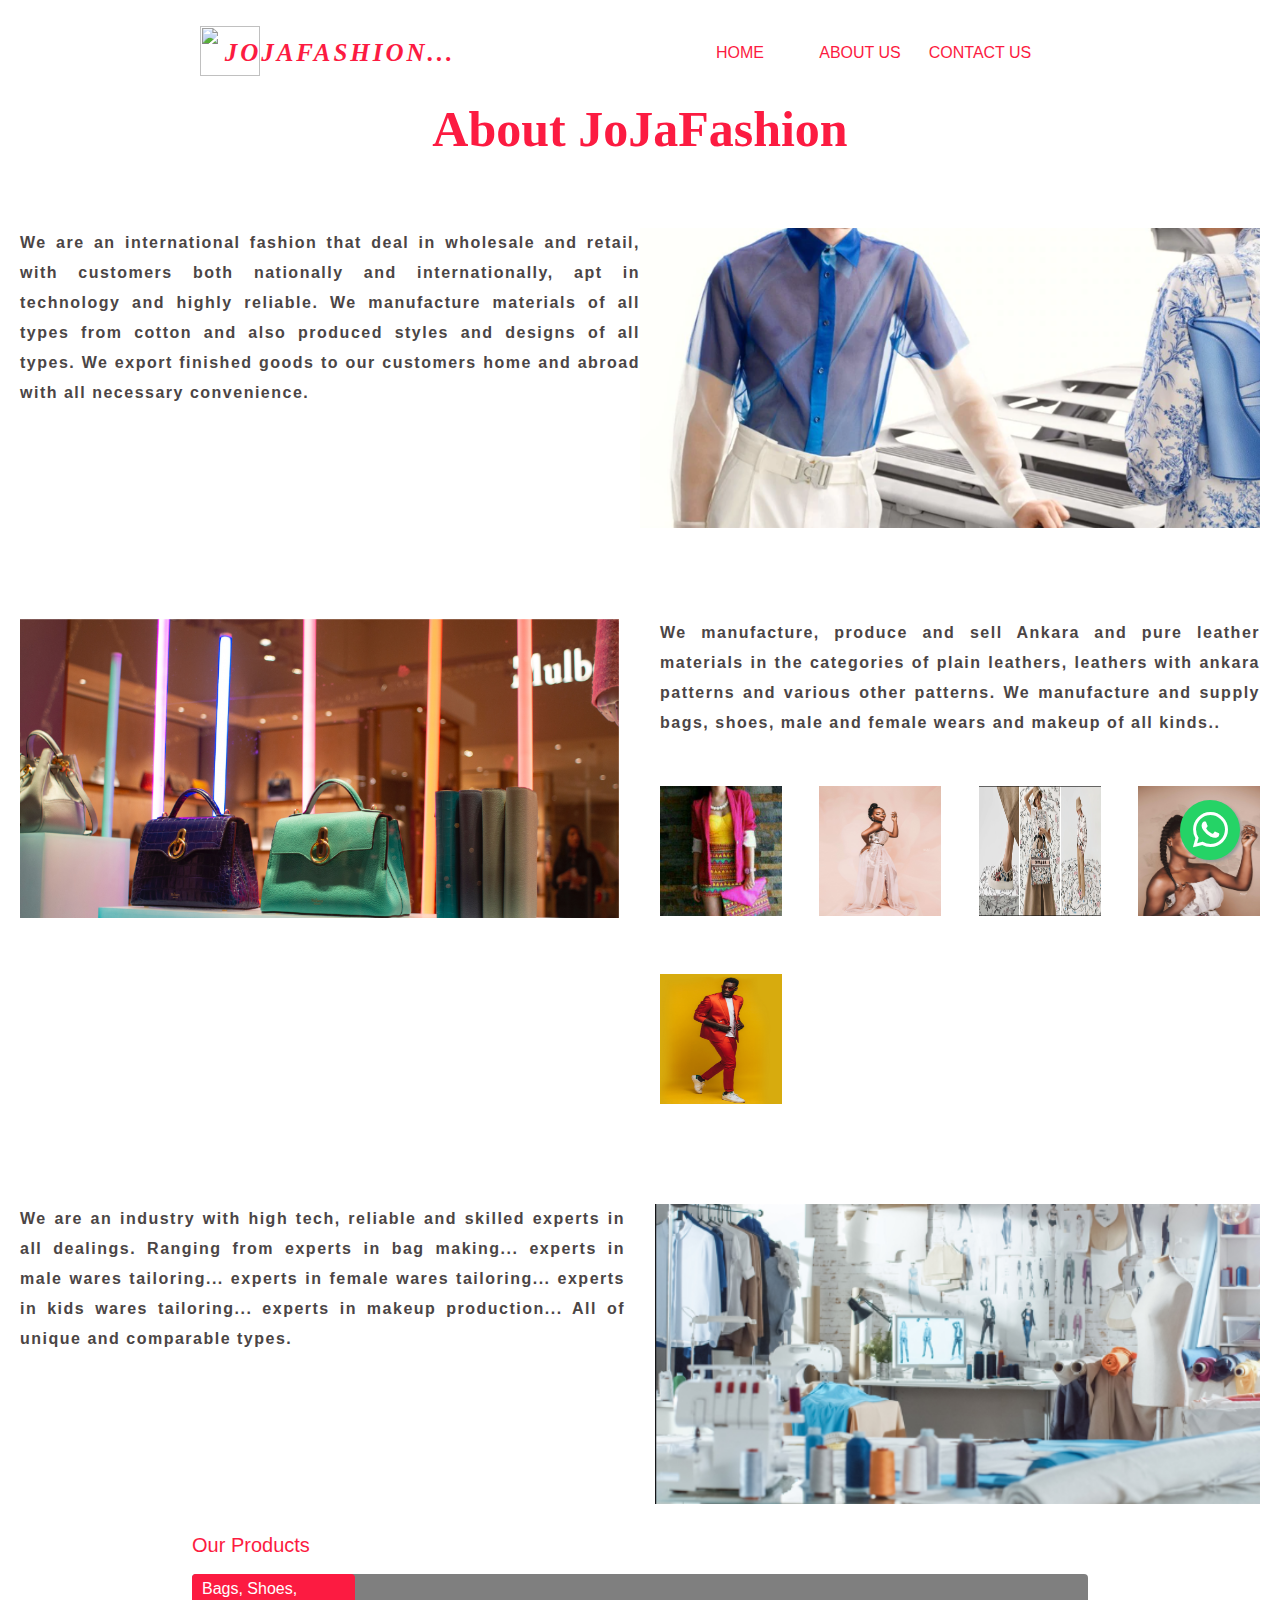
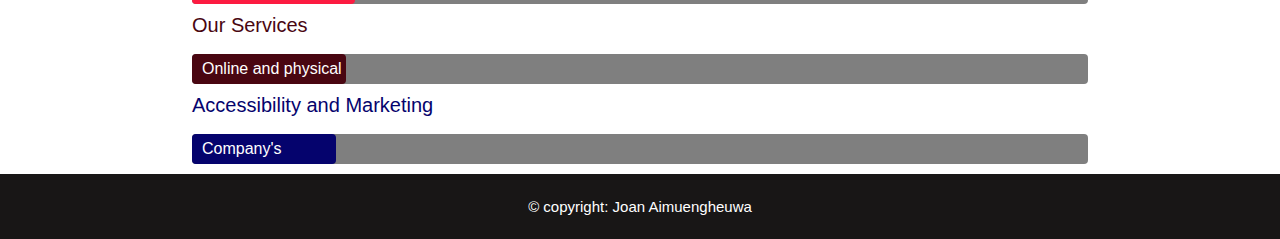
==== about.html @ 79c9b1b8 "Jojafashion website" ====
<!DOCTYPE html>
<html lang="en">
<head>
    <meta charset="UTF-8">
    <meta name="viewport" content="width=device-width, initial-scale=1.0">
    <meta http-equiv="X-UA-Compatible" content="ie=edge">
    <link rel="stylesheet" type="text/css" href="css/fontawesome/css/all.css">
    <link rel="stylesheet" type="text/css" href="css/fontawesome/css/brands.css">
    <link rel="stylesheet" type="text/css" href="css/style.css">
    <title>JoJaFashion Website...</title>
</head>
<body>
    <nav class="nav">
        <div class="container1">
           <div class="logo">
                <img class="img" src="images/two.jpg">
            </div>
            <a class="a" href="#"><i class="spanJo">JoJaFashion...</i></a>
            <div class="main_list" id="mainListDiv">
                <ul>
                    <li><a href="index.html" target="_blank">Home</a></li>
                    <li><a href="about.html">About Us</a></li>
                    <li><a href="contact.html" target="_blank">Contact Us</a></li>
                </ul>
            </div>
            <div class="media_button">
                <button class="main_media_button" id="mediaButton">
                    <span></span>
                    <span></span>
                    <span></span>
                </button>
            </div>
        </div>
    </nav>

    <section class="home">
        <a href="https://api.whatsapp.com/send?phone=+2347034697514." class="float" target="_blank">
            <i class="fab fa-whatsapp my-float"></i></a>
        <h1 class="about">About JoJaFashion</h1>
        
        <div class="div5">
            <div class="div6">We are an international fashion that deal in wholesale and retail, with customers both
                nationally and internationally, apt in technology and highly reliable. We manufacture materials of all types 
                from cotton and also produced styles and designs of all types. We export finished goods to our customers home and abroad
                with all necessary convenience.
            </div>
            <div class="div7"></div>
        </div>

        <div class="div5">

            <div class="div8"></div>
            <div class="div10">We manufacture, produce and sell Ankara and pure leather materials in the categories of 
                plain leathers, leathers with ankara patterns and various other patterns. We manufacture and supply 
                bags, shoes, male and female wears and makeup of all kinds..<br>
                <img class="center" src="images/logo.jpg" width="122px" height="130px">
                <img class="center" src="images/jt2.jpg" width="122px" height="130px">
                <img class="center" src="images/dior.PNG" width="122px" height="130px">
                <img class="center" src="images/jt4.jpg" width="122px" height="130px">
                <img class="center" src="images/black fashion.PNG" width="122px" height="130px">

            </div>
            
        </div></div>

        <div class="div5">
            <div class="div6">We are an industry with high tech, reliable and skilled experts in all dealings. Ranging 
                from experts in bag making... experts in male wares tailoring... experts in female wares tailoring...
                experts in kids wares tailoring... experts in makeup production... All of unique and comparable types. 
            </div>
            <div class="div9"></div>
        </div>
    </div>

    <p class="container3">Our Products</p>

    <div class="container">
    <div class="fillmult" data-width="98%">
        <span>Bags, Shoes, Clothing, Makeup</span>    
    </div>
</div>

<p class="container4">Our Services</p>
<div class="container">
    <div class="fillmult2" data-width="93%">
        <span>Online and physical purchase, prompt delivery, create and recreate your design</span>    
    </div>
</div>

<p class="container5">Accessibility and Marketing</p>
<div class="container">
    <div class="fillmult3" data-width="87%">
        <span>Company's website, Social media platforms, pop up ads, agents</span>    
    </div>
</div>


    </section>
        
    
        
    <footer> &copy; copyright: Joan Aimuengheuwa</footer>

    <script src="js/jquery.min.js"></script>

    <script src="js/script.js"></script>
</body>
</html>
---- css/fontawesome/css/brands.css ----
/*!
 * Font Awesome Free 5.12.0 by @fontawesome - https://fontawesome.com
 * License - https://fontawesome.com/license/free (Icons: CC BY 4.0, Fonts: SIL OFL 1.1, Code: MIT License)
 */
@font-face {
  font-family: 'Font Awesome 5 Brands';
  font-style: normal;
  font-weight: normal;
  font-display: auto;
  src: url("../webfonts/fa-brands-400.eot");
  src: url("../webfonts/fa-brands-400.eot?#iefix") format("embedded-opentype"), url("../webfonts/fa-brands-400.woff2") format("woff2"), url("../webfonts/fa-brands-400.woff") format("woff"), url("../webfonts/fa-brands-400.ttf") format("truetype"), url("../webfonts/fa-brands-400.svg#fontawesome") format("svg"); }

.fab {
  font-family: 'Font Awesome 5 Brands'; }
---- css/style.css ----
*{
    margin: 0;
    padding: 0;
    box-sizing: border-box;
    transition: all 0.4s;
    font-family: -apple-system,
    BlinkMacSystemFont,
    "Segoe UI",
    Roboto,
    Helvetica,
    Arial,
    sans-serif,
    "Apple Color Emoji",
    "Segoe UI Emoji",
    "Segoe UI Symbol";
}

.container1{
    margin-left: 0;
    margin-right: 0;
}

/* Navbar section */

.nav{
    width: 100%;
    height: 65px;
    position: fixed;
    line-height: 65px;
    text-align: center;
    background-color: white;
    
}

.nav div.logo{
    width: 180px;
    height: 10px;
    position: absolute;

}
.img {
    width: 60px;
    height: 50px;
    margin-top: 6px;
    margin-left: 200px;
}
.spanJo {
    color: rgb(252, 27, 65);
    font-family: fantasy;
    font-size: 25px;
    font-weight: bold;
    letter-spacing: 3px;
    
}

.a{
    text-decoration: none;
    text-transform: uppercase;
    
}

.nav div.main_list{
    width: 600px;
    height: 65px;
    float: right;
}

.nav div.main_list ul{
    width:100%;
    height: 65px;
    display: flex;
    list-style: none;
}

.nav div.main_list ul li{
    width: 120px;
    height: 65px;
}

.nav div.main_list ul li a{
    text-decoration: none;
    color: rgb(252, 27, 65);
    line-height: 65px;
    text-transform: uppercase;
}

.nav div.main_list ul li a:hover{
    color: #645858;
}

.nav div.media_button {
    width: 40px;
    height: 40px;
    background-color: transparent;
    position: absolute;
    right: 15px;
    top: 12px;
    display: none;
}

.nav div.media_button button.main_media_button {
    width: 100%;
    height: 100%;
    background-color:transparent;
    color: rgb(252, 27, 65);
    outline: 0;
    border: none;
    cursor: pointer;
}

.nav div.media_button button.main_media_button span{
    width: 98%;
    height: 1px;
    display: block;
    background-color: rgb(252, 27, 65);
    color: rgb(252, 27, 65);
    margin-top: 9px;
    margin-bottom: 10px;
}

.nav div.media_button button.main_media_button:hover span:nth-of-type(1){
    transform: rotateY(180deg);
    transition: all 0.5s;
    background-color: rgb(252, 27, 65);
    color: rgb(252, 27, 65);
}

.nav div.media_button button.main_media_button:hover span:nth-of-type(2){
    transform: rotateY(180deg);
    transition: all 0.4s;
    background-color: rgb(252, 27, 65);
    color: rgb(252, 27, 65);
}

.nav div.media_button button.main_media_button:hover span:nth-of-type(3){
    transform: rotateY(180deg);
    transition: all 0.3s;
    background-color: rgb(252, 27, 65);
    color: rgb(252, 27, 65);
}

.nav div.media_button button.active span:nth-of-type(1) {
    transform: rotate3d(0, 0, 1, 45deg);
    position: absolute;
    margin: 0;
}

.nav div.media_button button.active span:nth-of-type(2) {
    display: none;
}

.nav div.media_button button.active span:nth-of-type(3) {
    transform: rotate3d(0, 0, 1, -45deg);
    position: absolute;
    margin: 0;
}

.nav div.media_button button.active:hover span:nth-of-type(1) {
    transform: rotate3d(0, 0, 1, 20deg);
}

.nav div.media_button button.active:hover span:nth-of-type(3) {
    transform: rotate3d(0, 0, 1, -20deg);
}

/* Home section */
.home {
    width: 100%;
    height: auto;
    margin: 0;
    padding: 0;
}


.div1 {
    width: 100%;
    height: auto;
    padding-bottom: 20px;
    background: linear-gradient(rgba(0,0,0,0.8), rgba(0,0,0,0.8)), url("../images/two.jpg") no-repeat;
    background-size: cover;
}
.h2 {
    color: rgb(253, 9, 50);
    font-size: 120px;
    text-align: center;
    padding-top: 100px;
    font-family: fantasy;
    font-weight: bold;
    box-shadow: 0 5px 10px -1px #888888;
    text-shadow: 0 5px 10px 10px rgb(94, 2, 94);
    
}
.h3 {
    color: white;
    text-align: center;
    font-family: sans-serif;
    letter-spacing: 1.5px;
    font-weight: bold;
    box-shadow: 0 5px 10px 5px #888888;
    text-shadow: 0 5px 10px 10px rgb(20, 20, 20);
    
}
.div2 {
    width: 100%;
    height: 60vh;
    background-size: cover;
    display: flex;
}
.div3 {
    font-family: sans-serif;
    color: rgb(252, 27, 65);
    text-align: center;
    margin: 20px;
    border: 2px solid rgb(252, 27, 65);
    border-radius: 50%;
    width: 400px;
    height: 300px;
    padding: 10px;
    box-shadow: 10px 10px #888888;

}

.h1 {
    text-align: center;
    font-family: sans-serif;
    font-size: 50px;
    margin: 20px;
    font-weight: bold;

}
.p2 {
    font-size: 18px;
}
.h6 {
    color: black;
    margin: 20px;
}

.div4 {
    font-family: sans-serif;
    color: rgb(252, 27, 65);
    text-align: center;
    margin: 20px;
    width: 400px;
    height: 300px;

}
.fa-bullseye {
    color: black;
}
.p3 {
    font-size: 18px;
    color: black;
}
.hh6 {
    color: rgb(252, 27, 65);
    margin: 20px;
}
footer {
    width: 100%;
    height: 65px;
    position: relative;
    line-height: 65px;
    text-align: center;
    background-color: rgb(24, 22, 22);
    color: white;
    font-size: 15px;
    font-weight: lighter;
    margin-top: auto;
    margin-bottom: 0;

}

.div5 {
    display: flex;
    height: auto;
    width: 100%;
    padding: 20px;
    margin-top: 50px;
}
.div6 {
    width: 50%;
    text-align: justify;
    letter-spacing: 1.5px;
    line-height: 30px;
    color: rgb(75, 69, 69);
    font-weight: bold;
    font-family: sans-serif;
}
.div7 {
    width: 50%;
    height: 300px;
    background: url("../images/dioorrr.PNG") no-repeat;
    background-size: cover;
}

.about{
    text-align: center;
    font-family: fantasy;
    font-size: 50px;
    margin: 20px;
    padding-top: 80px;
    font-weight: bold;
    color: rgb(252, 27, 65);
    

}
.about2{
    text-align: center;
    font-family: fantasy;
    margin-top: -30px;
    font-size: 30px;
    font-weight: bold;
    color: rgb(252, 27, 65);

}

.div8 {
    width: 50%;
    height: 300px;
    background: url("../images/COLORFULBAGS.PNG") no-repeat;
    background-size: cover;
    
}

.center {
    margin-top: 48px;
}

.div9 {
    width: 50%;
    height: 300px;
    background: url("../images/fashion designn.PNG") no-repeat;
    background-size: cover;
    margin-left: 30px;

}

.div10 {
    width: 50%;
    text-align: justify;
    letter-spacing: 1.5px;
    line-height: 30px;
    color: rgb(75, 69, 69);
    font-weight: bold;
    font-family: sans-serif;
    margin-left: 40px;
}


.perc {
    position:absolute; 
    display:none; 
    top: 0; 
    line-height:30px; 
    right:10px;
    color:white;
}
.container {
    position: relative;
    width: 70%;
    height: 30px;
    background-color: rgba(0,0,0,.5);
    border-radius: 4px;
    margin: 10px auto;
}
.container:after { position: absolute; top:0; right: 10px;line-height: 30px;}
.fillmult {
    height: 100%;
    width: 0;
    background-color: rgb(252, 27, 65);
    color: white;
    border-radius: 4px;
    line-height: 30px;
    text-align: left;
}
.fillmult span {
    padding-left: 10px;
}

.fillmult2 {
    height: 100%;
    width: 0;
    background-color: rgb(73, 6, 17);
    color: white;
    border-radius: 4px;
    line-height: 30px;
    text-align: left;
}

.fillmult2 span {
    padding-left: 10px;
}

.fillmult3 {
    height: 100%;
    width: 0;
    background-color: rgb(5, 3, 109);
    color: white;
    border-radius: 4px;
    line-height: 30px;
    text-align: left;
}

.fillmult3 span {
    padding-left: 10px;
}
.container3 {
    position: relative;
    width: 70%;
    height: 30px;
    color: rgb(252, 27, 65);
    border-radius: 4px;
    margin: 10px auto;
    font-size: 20px;
}

.container4 {
    position: relative;
    width: 70%;
    height: 30px;
    color: rgb(73, 6, 17);
    border-radius: 4px;
    margin: 10px auto;
    font-size: 20px;
}

.container5 {
    position: relative;
    width: 70%;
    height: 30px;
    color: rgb(5, 3, 109);
    border-radius: 4px;
    margin: 10px auto;
    font-size: 20px;
}

.div11 {
    background: linear-gradient(rgba(0,0,0,0.6), rgba(0,0,0,0.6)), url("../images/two.jpg") no-repeat;
    background-size: cover;
    height: auto;
    width: 100%;
    display: flex;
    text-align: center;
   
}
  
  .div12{
    height: auto;
    margin: 50px auto;
    width:30%;
    background: #fff;
    padding: 20px;
    border-radius: 5px;
    border: 1px solid #888888;
    box-shadow: 4px 4px 2px #888888; 
  }
  
  .div12 .input_field{
    margin-bottom: 10px;
    border: 1px solid rgb(252, 27, 65);
    border-radius: 4px;
    box-shadow: 0 5px 10px -1px rgb(252, 27, 65);
  }
  
  .div12 .input_field input[type="text"], .input_field input[type="number"],
  .div12 textarea{
    width: 100%;
    padding: 10px;
    border: 1px solid rgb(245, 187, 197);
    border-radius: 4px;
  }
  
  .div12 textarea{
    resize: none;
    height: auto;
  }
  
  .div12 .btn input[type="submit"]{
    border: 0px;
    margin-top: 15px;
    padding: 10px;
    text-align: center;
    width: 100%;
    background: rgb(252, 27, 65);
    color: white;
    text-transform: uppercase;
    letter-spacing: 5px;
    font-weight: bold;
    border-radius: 25px;
    cursor: pointer;
    box-shadow: 0 5px 10px 5px #888888;
  }
  
  #error_message{
    margin-bottom: 20px;
    background: #ff868a;
    color: white;
    padding: 0px;
    border-radius:4px ;
    text-align: center;
    font-size: 14px;
    transition: all 0.5s ease;
  }

  .fa-phone{
    color:white;
    margin: 10px;
    margin-top: 60px;
    margin-right: 3px;
    padding: 5px;
    border-radius: 20px;
    background:linear-gradient(purple, red, orange);
    font-size: 30px;

    
}
  
  .fa-facebook{
    color: rgb(6, 6, 126);
    margin: 10px;
    background-color: white;
    border-radius: 20px;
    font-size: 40px;
}

 .fa-twitter{
    color: rgb(23, 23, 206);
    margin: 10px;
    padding: 1px;
    font-size: 40px;
    background-color: white;
    border-radius: 20px;
    
}
.fa-instagram{
    color: white;
    margin: 10px;
    padding: 4px;
    background:linear-gradient(purple, red, orange);
    border-radius: 20px;
    font-size: 35px;
}
.div13 {
    text-align: center;
    
}
.div13 a {
    text-decoration: none;
    color: rgb(31, 27, 252);
    font-family: fantasy;
    font-size: 25px;
    font-weight: bold;
    

}

.div14 {
    display: flex;
    margin-left: 90px;
    font-size: 25px;
    color: rgb(31, 27, 252);
    font-family: fantasy;
    font-weight: bold;
    margin-top: -40px;
    margin-bottom: -35px;
}

.float {
    position: fixed;
    width:60px;
    height: 60px;
    bottom: 40px;
    right: 40px;
    background-color: #25d366;
    border-radius: 50px;
    text-align: center;
    font-size: 30px;
    box-shadow: 2px 2px 3px #999;
    z-index:100;
}
.my-float {
    margin-top: 10px;
}
.fa-whatsapp{
    color: white;
    font-size: 40px;
}





/* Media query section */

@media screen and (min-width: 768px) and (max-width: 1024px) {
    

    .div2 {
        width: 100%;
        height: 60vh;
        background-size: cover;
        display: flex;
        margin-left: auto;
        margin-right: auto;
    }

    .spanJo {
       margin-left: 150px;
    }
    .img {
        margin-left: 120px;
    }

    .div3 {
        margin: 10px;
        border: 2px solid rgb(252, 27, 65);
        border-radius: 50%;
        width: 400px;
        height: 300px;
    
    }
    
    .h1 {
        font-size: 40px;
        margin: 15px;
        font-weight: bold;
    
    }
    .p2 {
        font-size: 15px;
    }
    .h6 {
        margin: 15px;
    }
    
    .p3 {
        font-size: 15px;
    }
    .hh6 {
        margin: 20px;
    }

    .div5 {
        display: flex;
        
    
    }
    .div11 {
        display: flex;
    }
    .div14 {
        margin-left: 40px;
    }
    
}


@media screen and (max-width:768px) {
    
    
    .container{
        margin: 16px;
    }
    .container3{
        margin: 16px;
    }
    .container4{
        margin: 16px;
    }
    .container5{
        margin: 16px;
    }

    .div2 {
        display: block;
        margin-left: -40px;
        
    }
    .div4{
        margin-bottom: -40px;
        margin-top: 40px;
    }

    .img {
        width: 60px;
        height: 50px;
        margin-top: 6px;
        margin-left: 10px;
    }
    .h1 {
        text-align: center;
        font-size: 35px;
    
    }
    .h2 {
        margin-top: auto;
        padding-top: 200px;
    }
    .div14 {
        margin-left: 30px;
    }

    .spanJo {
        color: rgb(252, 27, 65);
        font-family: fantasy;
        font-size: 16px;
        font-weight: bold;
        letter-spacing: 3px;
        margin-left: 50px;
    }
    
    
    .nav div.main_list{
        width: 100%;
        margin-top: 10px;
        height: 0px;
        overflow: hidden;
        color: rgb(252, 27, 65);

    }
    
    .nav div.show_list{
        height: 200px;
    }
    
    .nav div.main_list ul{
        flex-direction: column;
        width: 100%;
        height: 200px;
        top: 50px;
        right: 0;
        left: 0;
        color: rgb(252, 27, 65);
    }
    
    .nav div.main_list ul li{
        width: 100%;
        height: 50px;
        background-color:white;
        
    }
    
    .nav div.main_list ul li a{
      text-align: center;
        line-height: 40px;
        width: 100%;
        height: 40px;
        display: table;
        color: rgb(252, 27, 65);
    }
    
    .nav div.media_button{
        display: block;
    }
    .div5 {
        display: flex;
    
    }
    .div11 {
        display: block;
    }

    .div12{
        
        margin: 20px auto;
        width:80%;
        
      }

      .div14 {
        margin-left: 53px;
    }
    
    
}
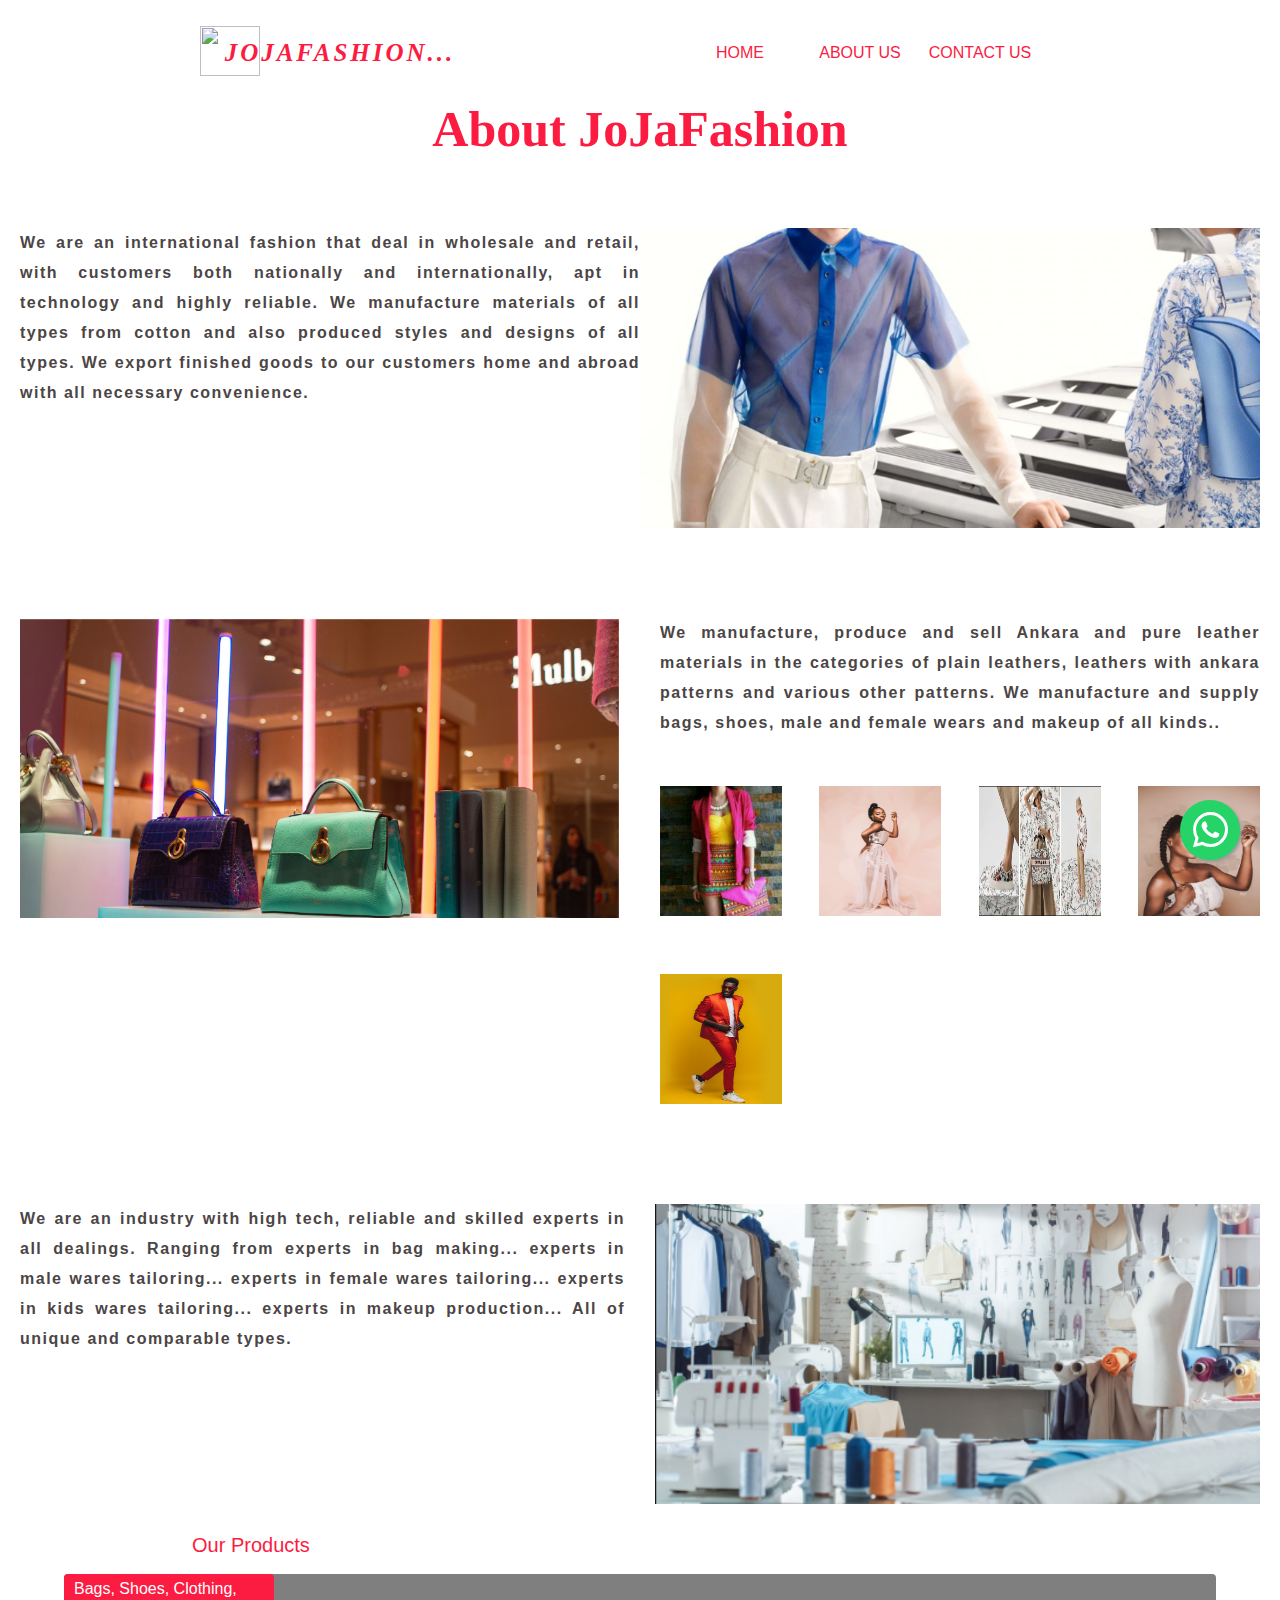
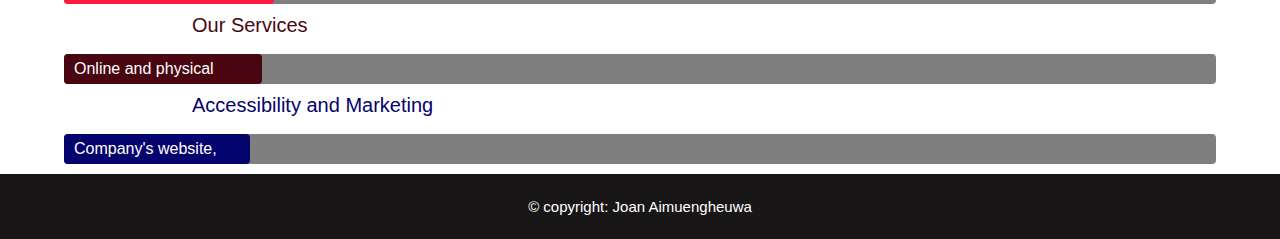
==== commit 7392bd2b: "jojafashion website" ====
--- a/about.html
+++ b/about.html
@@ -33,7 +33,7 @@
         </div>
     </nav>
 
-    <section class="home">
+    
         <a href="https://api.whatsapp.com/send?phone=+2347034697514." class="float" target="_blank">
             <i class="fab fa-whatsapp my-float"></i></a>
         <h1 class="about">About JoJaFashion</h1>
@@ -95,7 +95,7 @@
 </div>
 
 
-    </section>
+    
         
     
         
--- a/css/style.css
+++ b/css/style.css
@@ -163,13 +163,7 @@
     transform: rotate3d(0, 0, 1, -20deg);
 }
 
-/* Home section */
-.home {
-    width: 100%;
-    height: auto;
-    margin: 0;
-    padding: 0;
-}
+
 
 
 .div1 {
@@ -358,7 +352,7 @@
 }
 .container {
     position: relative;
-    width: 70%;
+    width: 90%;
     height: 30px;
     background-color: rgba(0,0,0,.5);
     border-radius: 4px;
@@ -686,7 +680,7 @@
         width: 60px;
         height: 50px;
         margin-top: 6px;
-        margin-left: 10px;
+        margin-left: 5px;
     }
     .h1 {
         text-align: center;
@@ -697,9 +691,7 @@
         margin-top: auto;
         padding-top: 200px;
     }
-    .div14 {
-        margin-left: 30px;
-    }
+    
 
     .spanJo {
         color: rgb(252, 27, 65);
@@ -707,7 +699,7 @@
         font-size: 16px;
         font-weight: bold;
         letter-spacing: 3px;
-        margin-left: 50px;
+        margin-left: 60px;
     }
     
     
@@ -766,10 +758,21 @@
         margin: 20px auto;
         width:80%;
         
+        
       }
+      .div13 {
+          text-align: left;
+      }
 
       .div14 {
-        margin-left: 53px;
+    
+        display: flex;
+        margin-left: 0px;
+
+        
+    }
+    .footer{
+        position: fixed;
     }
     
     
